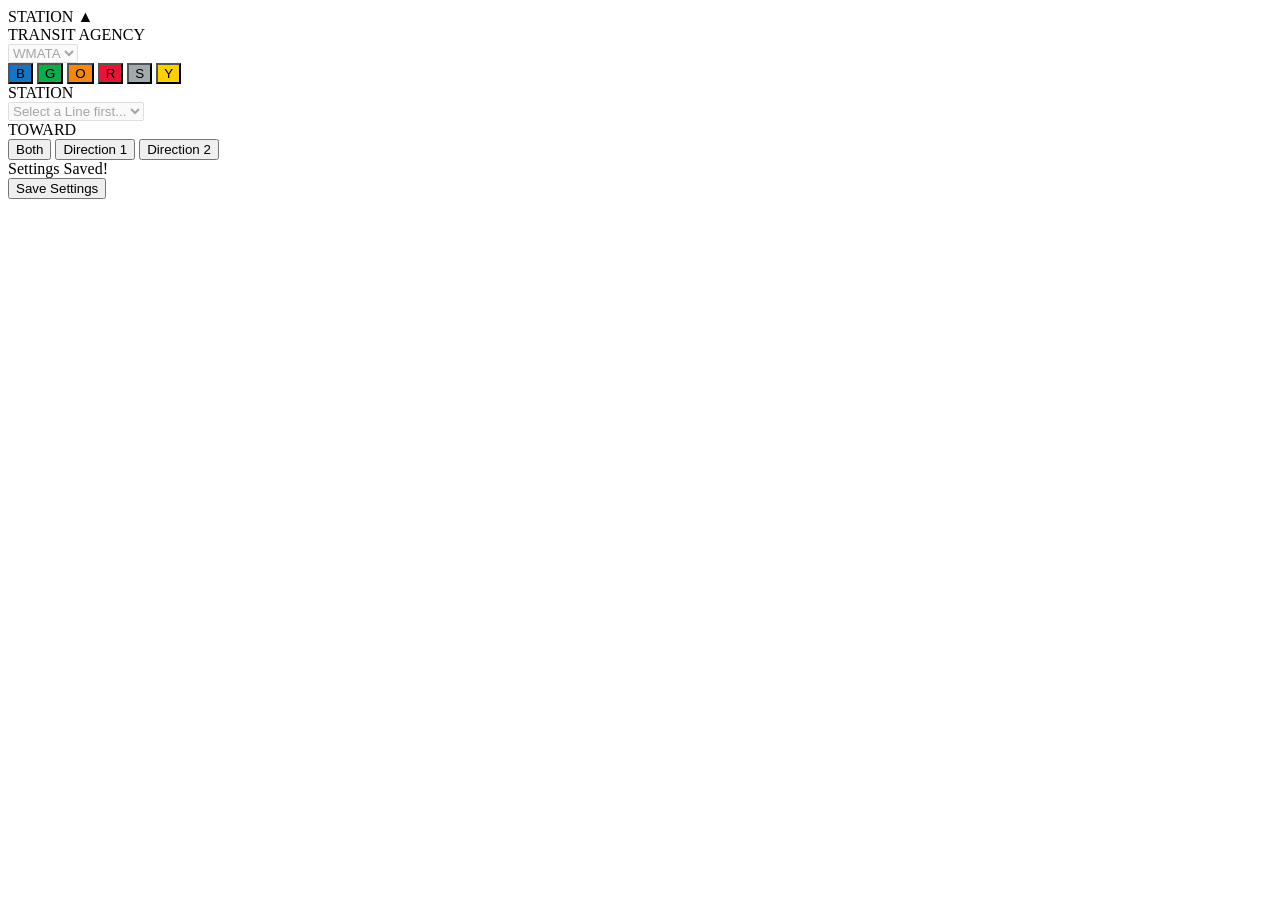
==== src/web/templates/index.html @ fcf7fc11 "feat: build mobile-friendly configuration web portal with dynamic WMATA stations" ====
<!DOCTYPE html>
<html lang="en">
<head>
    <meta charset="UTF-8">
    <meta name="viewport" content="width=device-width, initial-scale=1.0">
    <title>WMATA Sign Settings</title>
    <link rel="stylesheet" href="/static/styles.css">
    <link href="https://fonts.googleapis.com/css2?family=Inter:wght@400;500;600&display=swap" rel="stylesheet">
</head>
<body>
    <div class="app-container">
        <!-- Station Accordion Header -->
        <div class="accordion-header">
            <span>STATION</span>
            <span class="chevron">▲</span>
        </div>

        <div class="accordion-content">
            <!-- Transit Agency -->
            <div class="form-group">
                <label>TRANSIT AGENCY</label>
                <div class="custom-select">
                    <select id="agencySelect" disabled>
                        <option value="WMATA">WMATA</option>
                    </select>
                </div>
            </div>

            <!-- Line Selector -->
            <div class="line-selector" id="lineSelector">
                <button class="line-btn" data-line="BL" style="background-color: #1574C4;">B</button>
                <button class="line-btn" data-line="GR" style="background-color: #0FAB4B;">G</button>
                <button class="line-btn" data-line="OR" style="background-color: #F68712;">O</button>
                <button class="line-btn" data-line="RD" style="background-color: #E51636;">R</button>
                <button class="line-btn" data-line="SV" style="background-color: #A2AAAD;">S</button>
                <button class="line-btn" data-line="YL" style="background-color: #FCD006; color: #000;">Y</button>
            </div>

            <!-- Station -->
            <div class="form-group">
                <label>STATION</label>
                <div class="custom-select">
                    <select id="stationSelect" disabled>
                        <option value="">Select a Line first...</option>
                    </select>
                </div>
            </div>

            <!-- Toward -->
            <div class="form-group">
                <label>TOWARD</label>
                <div class="segmented-control" id="directionSelector">
                    <button class="segment active" data-direction="all">Both</button>
                    <button class="segment" data-direction="1" id="dir1Btn">Direction 1</button>
                    <button class="segment" data-direction="2" id="dir2Btn">Direction 2</button>
                </div>
            </div>
            
            <div class="toast" id="toast">Settings Saved!</div>

            <!-- Save Button -->
            <button class="save-btn" id="saveBtn">Save Settings</button>
        </div>
    </div>

    <script src="/static/app.js"></script>
</body>
</html>
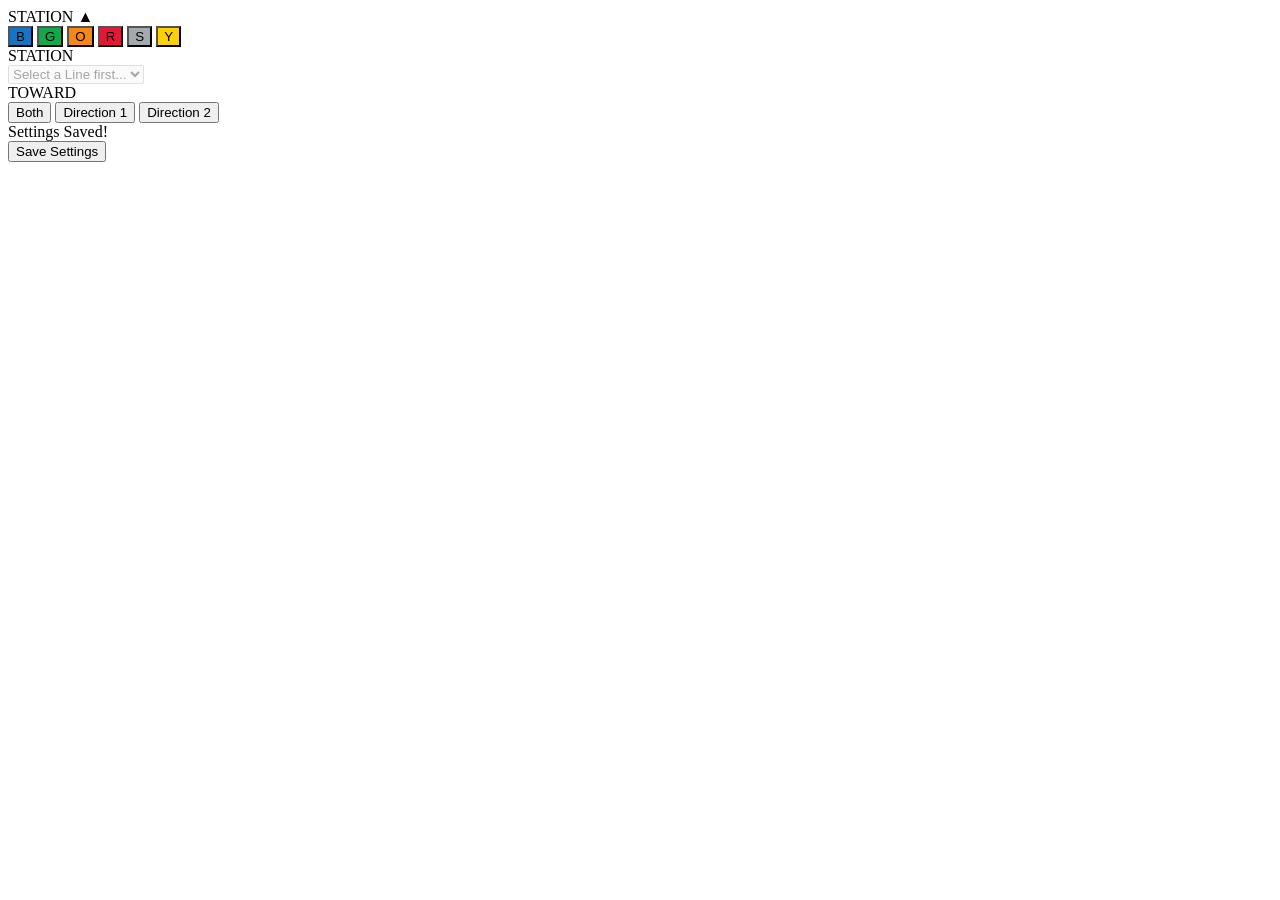
==== commit b6590ae1: "feat: add instant API wakeup and dynamic fetching screen to LED matrix" ====
--- a/src/web/templates/index.html
+++ b/src/web/templates/index.html
@@ -16,15 +16,7 @@
         </div>
 
         <div class="accordion-content">
-            <!-- Transit Agency -->
-            <div class="form-group">
-                <label>TRANSIT AGENCY</label>
-                <div class="custom-select">
-                    <select id="agencySelect" disabled>
-                        <option value="WMATA">WMATA</option>
-                    </select>
-                </div>
-            </div>
+
 
             <!-- Line Selector -->
             <div class="line-selector" id="lineSelector">
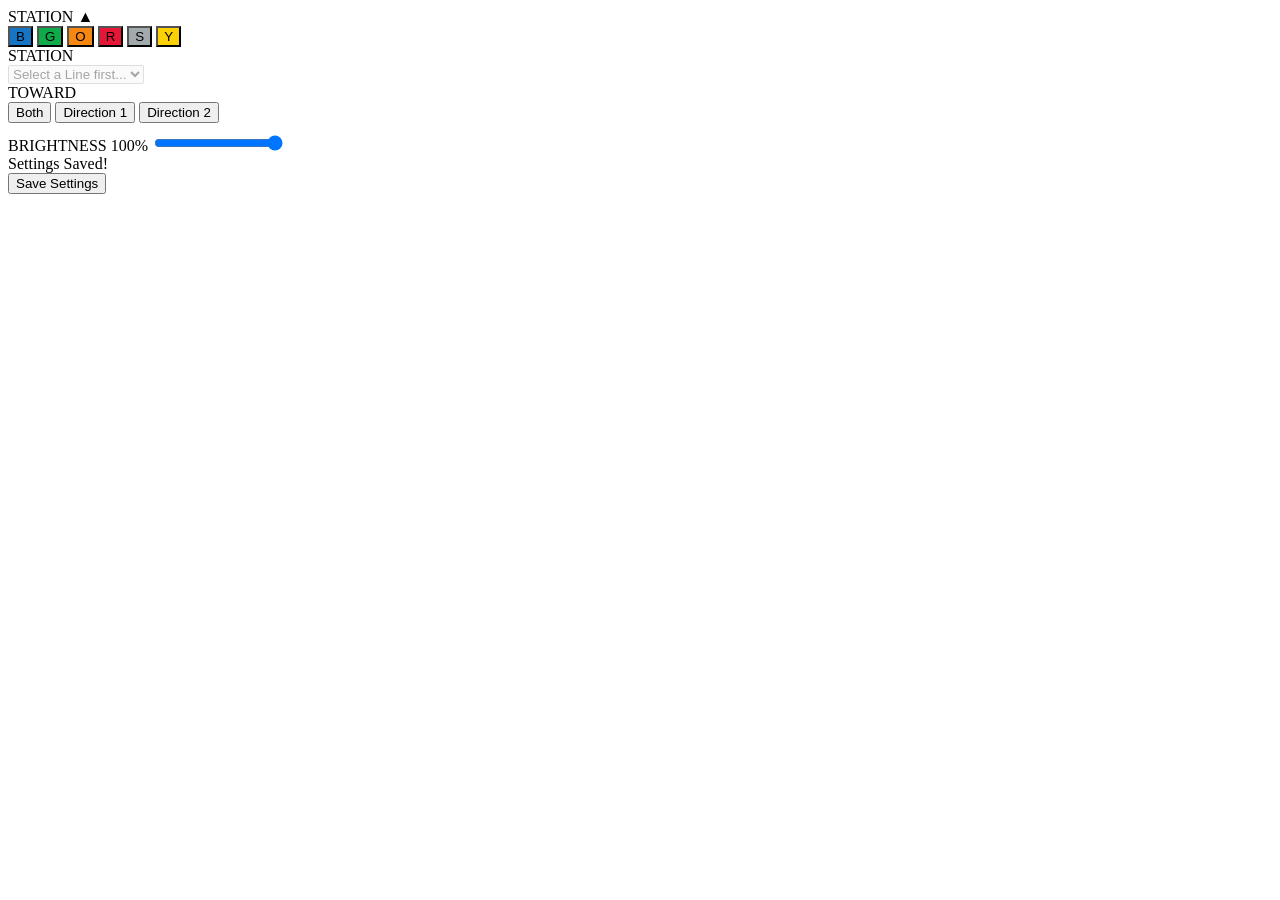
==== commit b1c9cbf4: "feat: add real-time web UI brightness slider and persistent JSON configuration" ====
--- a/src/web/templates/index.html
+++ b/src/web/templates/index.html
@@ -48,6 +48,12 @@
                 </div>
             </div>
             
+            <!-- Brightness -->
+            <div class="form-group" style="margin-top: 10px;">
+                <label>BRIGHTNESS <span id="brightnessVal" class="brightness-val">100%</span></label>
+                <input type="range" id="brightnessSlider" min="1" max="100" value="100">
+            </div>
+            
             <div class="toast" id="toast">Settings Saved!</div>
 
             <!-- Save Button -->
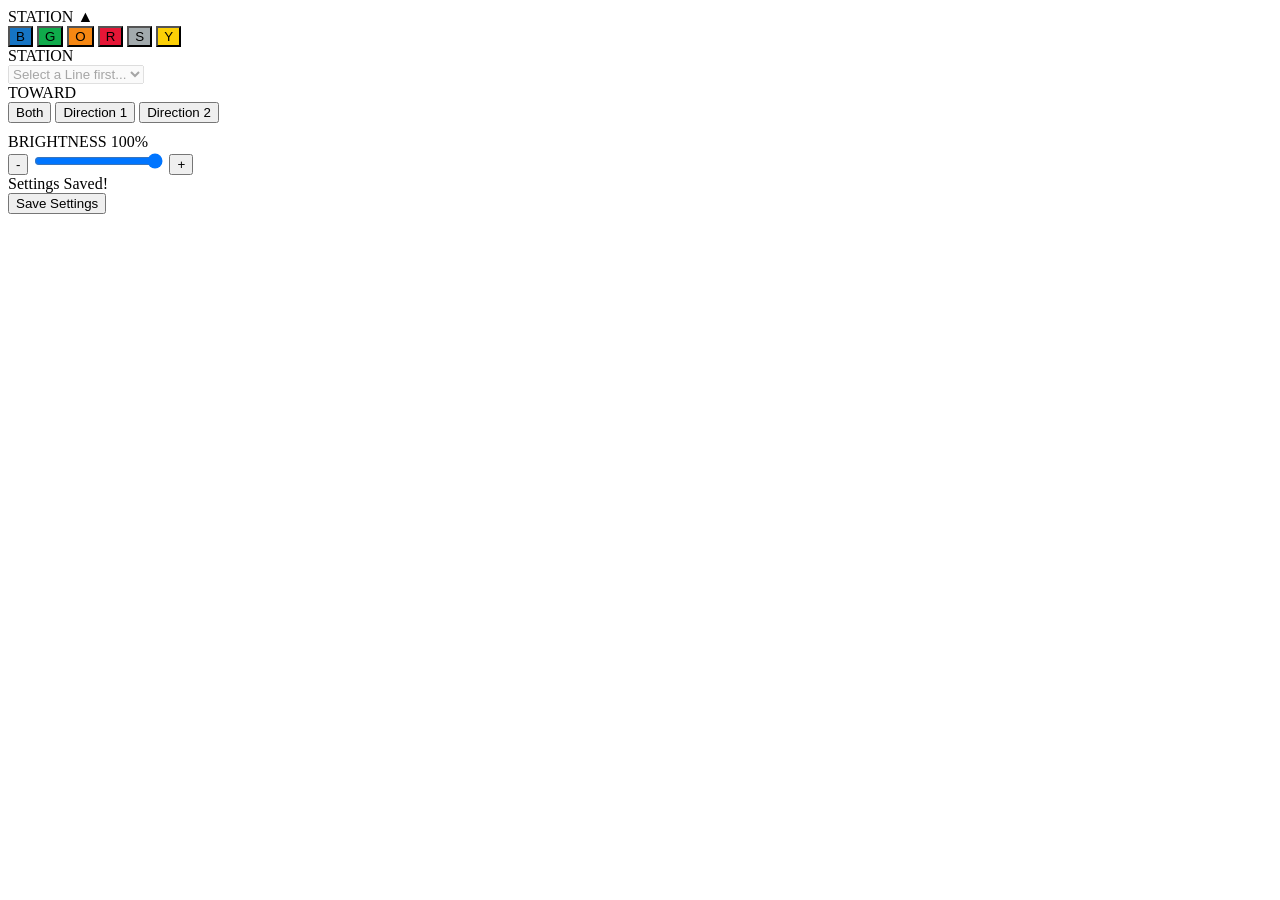
==== commit fe6669cc: "style: enhance brightness slider UI with larger thumb and stepper buttons" ====
--- a/src/web/templates/index.html
+++ b/src/web/templates/index.html
@@ -51,7 +51,11 @@
             <!-- Brightness -->
             <div class="form-group" style="margin-top: 10px;">
                 <label>BRIGHTNESS <span id="brightnessVal" class="brightness-val">100%</span></label>
-                <input type="range" id="brightnessSlider" min="1" max="100" value="100">
+                <div class="brightness-control">
+                    <button class="bright-btn" id="brightDownBtn">-</button>
+                    <input type="range" id="brightnessSlider" min="1" max="100" value="100">
+                    <button class="bright-btn" id="brightUpBtn">+</button>
+                </div>
             </div>
             
             <div class="toast" id="toast">Settings Saved!</div>
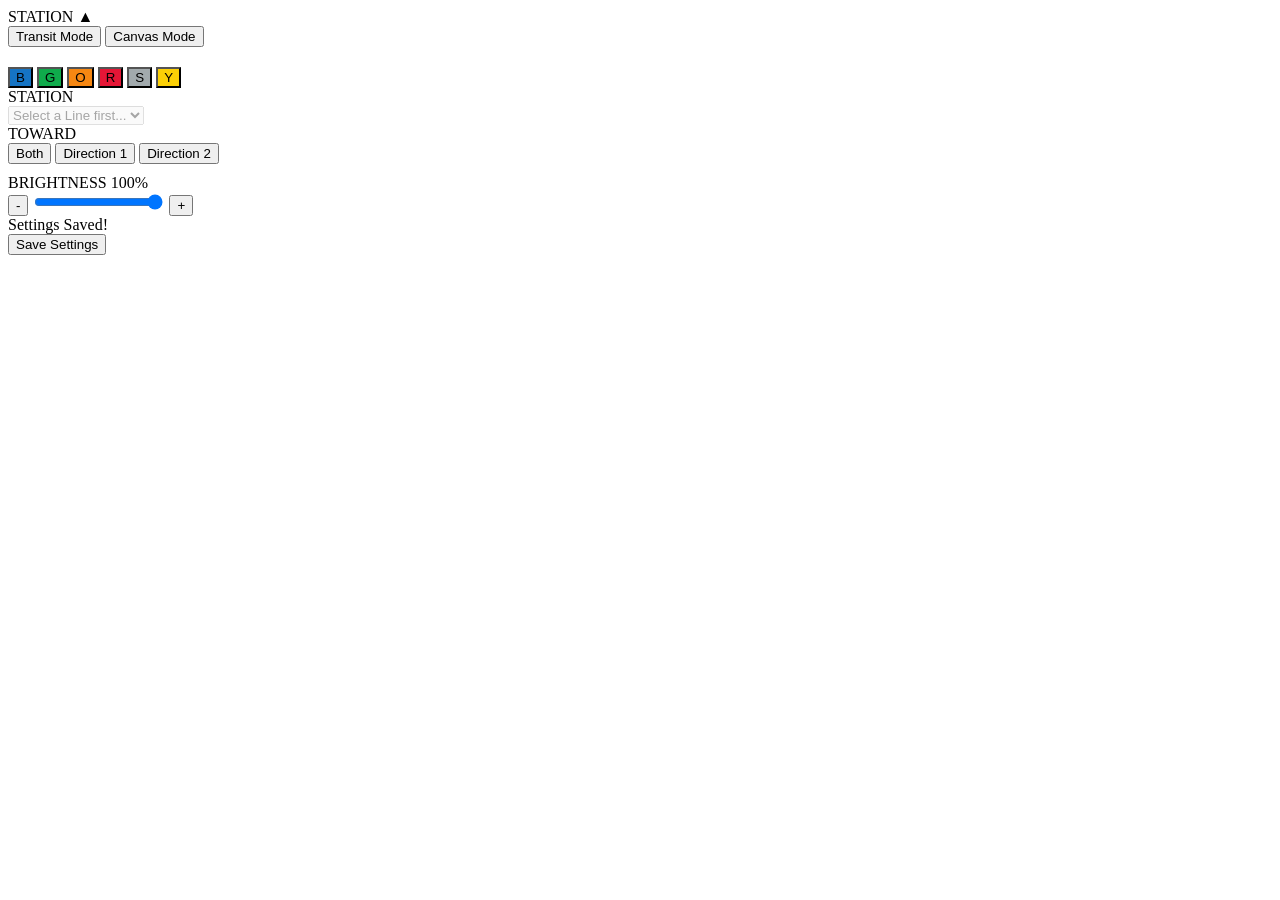
==== commit 1893ed33: "feat: implement Canvas Mode with interactive UI and hardware rendering" ====
--- a/src/web/templates/index.html
+++ b/src/web/templates/index.html
@@ -18,7 +18,17 @@
         <div class="accordion-content">
 
 
-            <!-- Line Selector -->
+            <!-- Mode Selector -->
+            <div class="form-group">
+                <div class="segmented-control" id="modeSelector" style="margin-bottom: 20px;">
+                    <button class="segment active" data-mode="transit">Transit Mode</button>
+                    <button class="segment" data-mode="canvas">Canvas Mode</button>
+                </div>
+            </div>
+
+            <!-- TRANSIT MODE CONTENT -->
+            <div id="transitSection">
+                <!-- Line Selector -->
             <div class="line-selector" id="lineSelector">
                 <button class="line-btn" data-line="BL" style="background-color: #1574C4;">B</button>
                 <button class="line-btn" data-line="GR" style="background-color: #0FAB4B;">G</button>
@@ -58,6 +68,32 @@
                 </div>
             </div>
             
+            </div> <!-- End Transit Section -->
+
+            <!-- CANVAS MODE CONTENT -->
+            <div id="canvasSection" style="display: none;">
+                <div class="canvas-container" style="text-align: center; margin-bottom: 15px;">
+                    <canvas id="ledCanvas" width="64" height="32" style="width: 100%; aspect-ratio: 2/1; image-rendering: pixelated; border: 1px solid #333; touch-action: none; background: #000;"></canvas>
+                </div>
+                
+                <div class="color-palette" style="display: flex; gap: 10px; justify-content: center; margin-bottom: 15px;">
+                    <button class="color-btn" style="background: #E51636;" data-color="#E51636"></button>
+                    <button class="color-btn" style="background: #F68712;" data-color="#F68712"></button>
+                    <button class="color-btn" style="background: #FCD006;" data-color="#FCD006"></button>
+                    <button class="color-btn" style="background: #0FAB4B;" data-color="#0FAB4B"></button>
+                    <button class="color-btn" style="background: #1574C4;" data-color="#1574C4"></button>
+                    <button class="color-btn" style="background: #A2AAAD;" data-color="#A2AAAD"></button>
+                    <button class="color-btn" style="background: #FFFFFF;" data-color="#FFFFFF"></button>
+                    <input type="color" id="customColorPicker" value="#00FFFF" style="width: 32px; height: 32px; padding: 0; border: none; border-radius: 50%; cursor: pointer;">
+                    <button class="color-btn" style="background: #000000; border: 1px solid #666; color: white; font-size: 10px;" data-color="#000000">ERA</button>
+                </div>
+                
+                <div style="display: flex; gap: 10px; justify-content: center;">
+                    <button id="clearCanvasBtn" style="padding: 10px 20px; background: #333; color: white; border: none; border-radius: 8px;">Clear</button>
+                    <button id="sendCanvasBtn" style="padding: 10px 20px; background: #1574C4; color: white; border: none; border-radius: 8px; font-weight: 600;">Send to Sign</button>
+                </div>
+            </div>
+
             <div class="toast" id="toast">Settings Saved!</div>
 
             <!-- Save Button -->
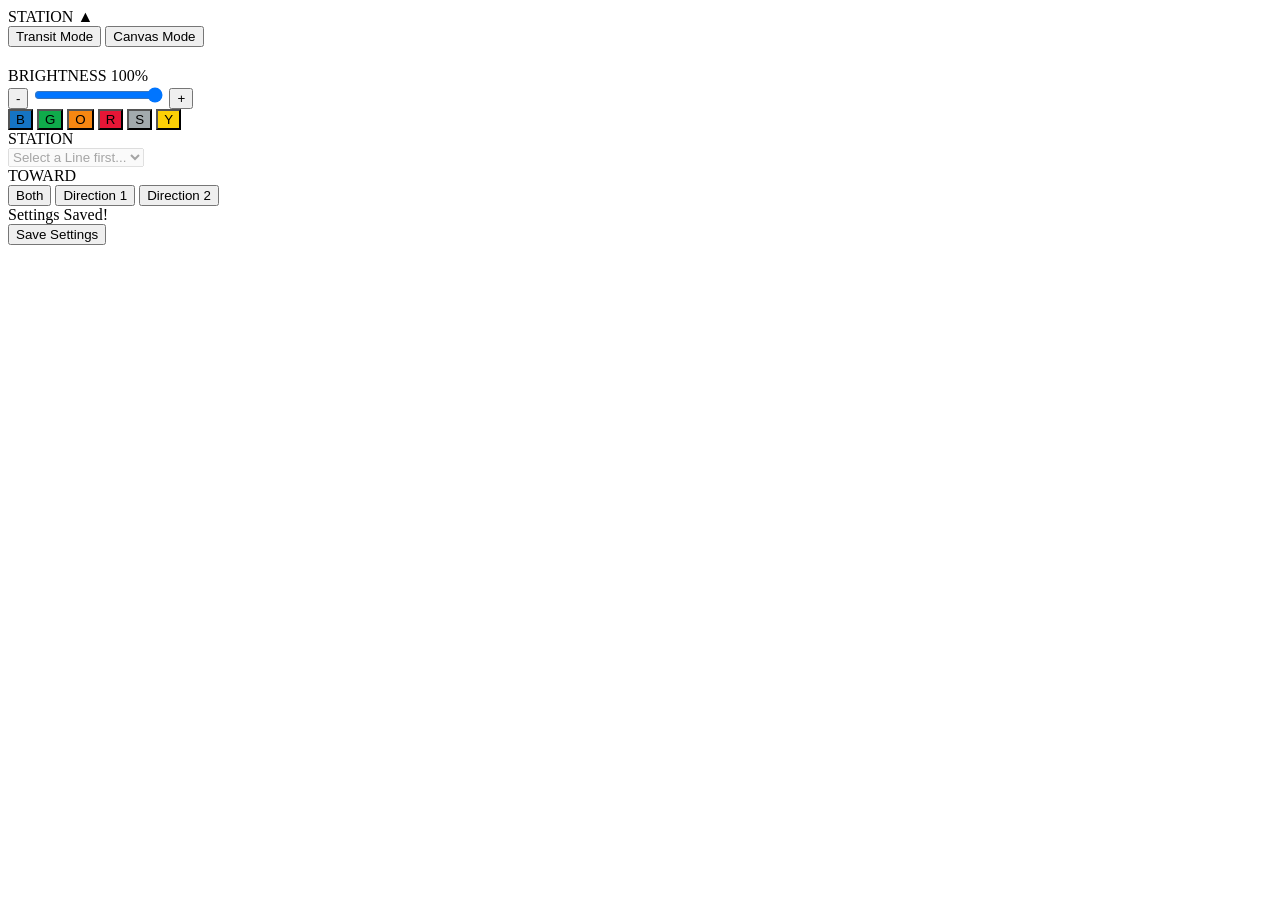
==== commit 0ecb4d54: "feat: improve Canvas UX with Bresenham interpolation, brush sizes, global brightness, and color swat" ====
--- a/src/web/templates/index.html
+++ b/src/web/templates/index.html
@@ -23,6 +23,16 @@
                 <div class="segmented-control" id="modeSelector" style="margin-bottom: 20px;">
                     <button class="segment active" data-mode="transit">Transit Mode</button>
                     <button class="segment" data-mode="canvas">Canvas Mode</button>
+                </div>
+            </div>
+
+            <!-- Brightness (Global) -->
+            <div class="form-group" style="margin-top: 10px;">
+                <label>BRIGHTNESS <span id="brightnessVal" class="brightness-val">100%</span></label>
+                <div class="brightness-control">
+                    <button class="bright-btn" id="brightDownBtn">-</button>
+                    <input type="range" id="brightnessSlider" min="1" max="100" value="100">
+                    <button class="bright-btn" id="brightUpBtn">+</button>
                 </div>
             </div>
 
@@ -58,34 +68,35 @@
                 </div>
             </div>
             
-            <!-- Brightness -->
-            <div class="form-group" style="margin-top: 10px;">
-                <label>BRIGHTNESS <span id="brightnessVal" class="brightness-val">100%</span></label>
-                <div class="brightness-control">
-                    <button class="bright-btn" id="brightDownBtn">-</button>
-                    <input type="range" id="brightnessSlider" min="1" max="100" value="100">
-                    <button class="bright-btn" id="brightUpBtn">+</button>
-                </div>
-            </div>
+            <!-- Brightness was moved up to be global -->
             
             </div> <!-- End Transit Section -->
 
             <!-- CANVAS MODE CONTENT -->
             <div id="canvasSection" style="display: none;">
                 <div class="canvas-container" style="text-align: center; margin-bottom: 15px;">
-                    <canvas id="ledCanvas" width="64" height="32" style="width: 100%; aspect-ratio: 2/1; image-rendering: pixelated; border: 1px solid #333; touch-action: none; background: #000;"></canvas>
+                    <canvas id="ledCanvas" width="128" height="32" style="width: 100%; aspect-ratio: 4/1; image-rendering: pixelated; border: 1px solid #333; touch-action: none; background: #000;"></canvas>
+                </div>
+                
+                <div class="form-group" style="display: flex; gap: 10px; justify-content: center; margin-bottom: 15px; align-items: center;">
+                    <label style="margin: 0; padding-right: 10px;">BRUSH SIZE:</label>
+                    <div class="segmented-control" id="brushSizeSelector" style="width: auto;">
+                        <button class="segment active" data-size="1">1px</button>
+                        <button class="segment" data-size="2">2px</button>
+                        <button class="segment" data-size="4">4px</button>
+                    </div>
                 </div>
                 
                 <div class="color-palette" style="display: flex; gap: 10px; justify-content: center; margin-bottom: 15px;">
-                    <button class="color-btn" style="background: #E51636;" data-color="#E51636"></button>
-                    <button class="color-btn" style="background: #F68712;" data-color="#F68712"></button>
-                    <button class="color-btn" style="background: #FCD006;" data-color="#FCD006"></button>
-                    <button class="color-btn" style="background: #0FAB4B;" data-color="#0FAB4B"></button>
-                    <button class="color-btn" style="background: #1574C4;" data-color="#1574C4"></button>
-                    <button class="color-btn" style="background: #A2AAAD;" data-color="#A2AAAD"></button>
-                    <button class="color-btn" style="background: #FFFFFF;" data-color="#FFFFFF"></button>
-                    <input type="color" id="customColorPicker" value="#00FFFF" style="width: 32px; height: 32px; padding: 0; border: none; border-radius: 50%; cursor: pointer;">
-                    <button class="color-btn" style="background: #000000; border: 1px solid #666; color: white; font-size: 10px;" data-color="#000000">ERA</button>
+                    <button class="color-btn" style="background: #E51636; width: 32px; height: 32px; border-radius: 50%; border: 2px solid white; box-shadow: 0 2px 4px rgba(0,0,0,0.3); padding: 0; cursor: pointer;" data-color="#E51636"></button>
+                    <button class="color-btn" style="background: #F68712; width: 32px; height: 32px; border-radius: 50%; border: 2px solid white; box-shadow: 0 2px 4px rgba(0,0,0,0.3); padding: 0; cursor: pointer;" data-color="#F68712"></button>
+                    <button class="color-btn" style="background: #FCD006; width: 32px; height: 32px; border-radius: 50%; border: 2px solid white; box-shadow: 0 2px 4px rgba(0,0,0,0.3); padding: 0; cursor: pointer;" data-color="#FCD006"></button>
+                    <button class="color-btn" style="background: #0FAB4B; width: 32px; height: 32px; border-radius: 50%; border: 2px solid white; box-shadow: 0 2px 4px rgba(0,0,0,0.3); padding: 0; cursor: pointer;" data-color="#0FAB4B"></button>
+                    <button class="color-btn" style="background: #1574C4; width: 32px; height: 32px; border-radius: 50%; border: 2px solid white; box-shadow: 0 2px 4px rgba(0,0,0,0.3); padding: 0; cursor: pointer;" data-color="#1574C4"></button>
+                    <button class="color-btn" style="background: #A2AAAD; width: 32px; height: 32px; border-radius: 50%; border: 2px solid white; box-shadow: 0 2px 4px rgba(0,0,0,0.3); padding: 0; cursor: pointer;" data-color="#A2AAAD"></button>
+                    <button class="color-btn" style="background: #FFFFFF; width: 32px; height: 32px; border-radius: 50%; border: 2px solid white; box-shadow: 0 2px 4px rgba(0,0,0,0.3); padding: 0; cursor: pointer;" data-color="#FFFFFF"></button>
+                    <input type="color" id="customColorPicker" value="#00FFFF" style="width: 32px; height: 32px; padding: 0; border: 2px solid white; border-radius: 50%; box-shadow: 0 2px 4px rgba(0,0,0,0.3); cursor: pointer;">
+                    <button class="color-btn" style="background: #000000; width: 32px; height: 32px; border-radius: 50%; border: 2px solid #aaa; color: white; font-size: 10px; font-weight: bold; padding: 0; cursor: pointer;" data-color="#000000">ER</button>
                 </div>
                 
                 <div style="display: flex; gap: 10px; justify-content: center;">
